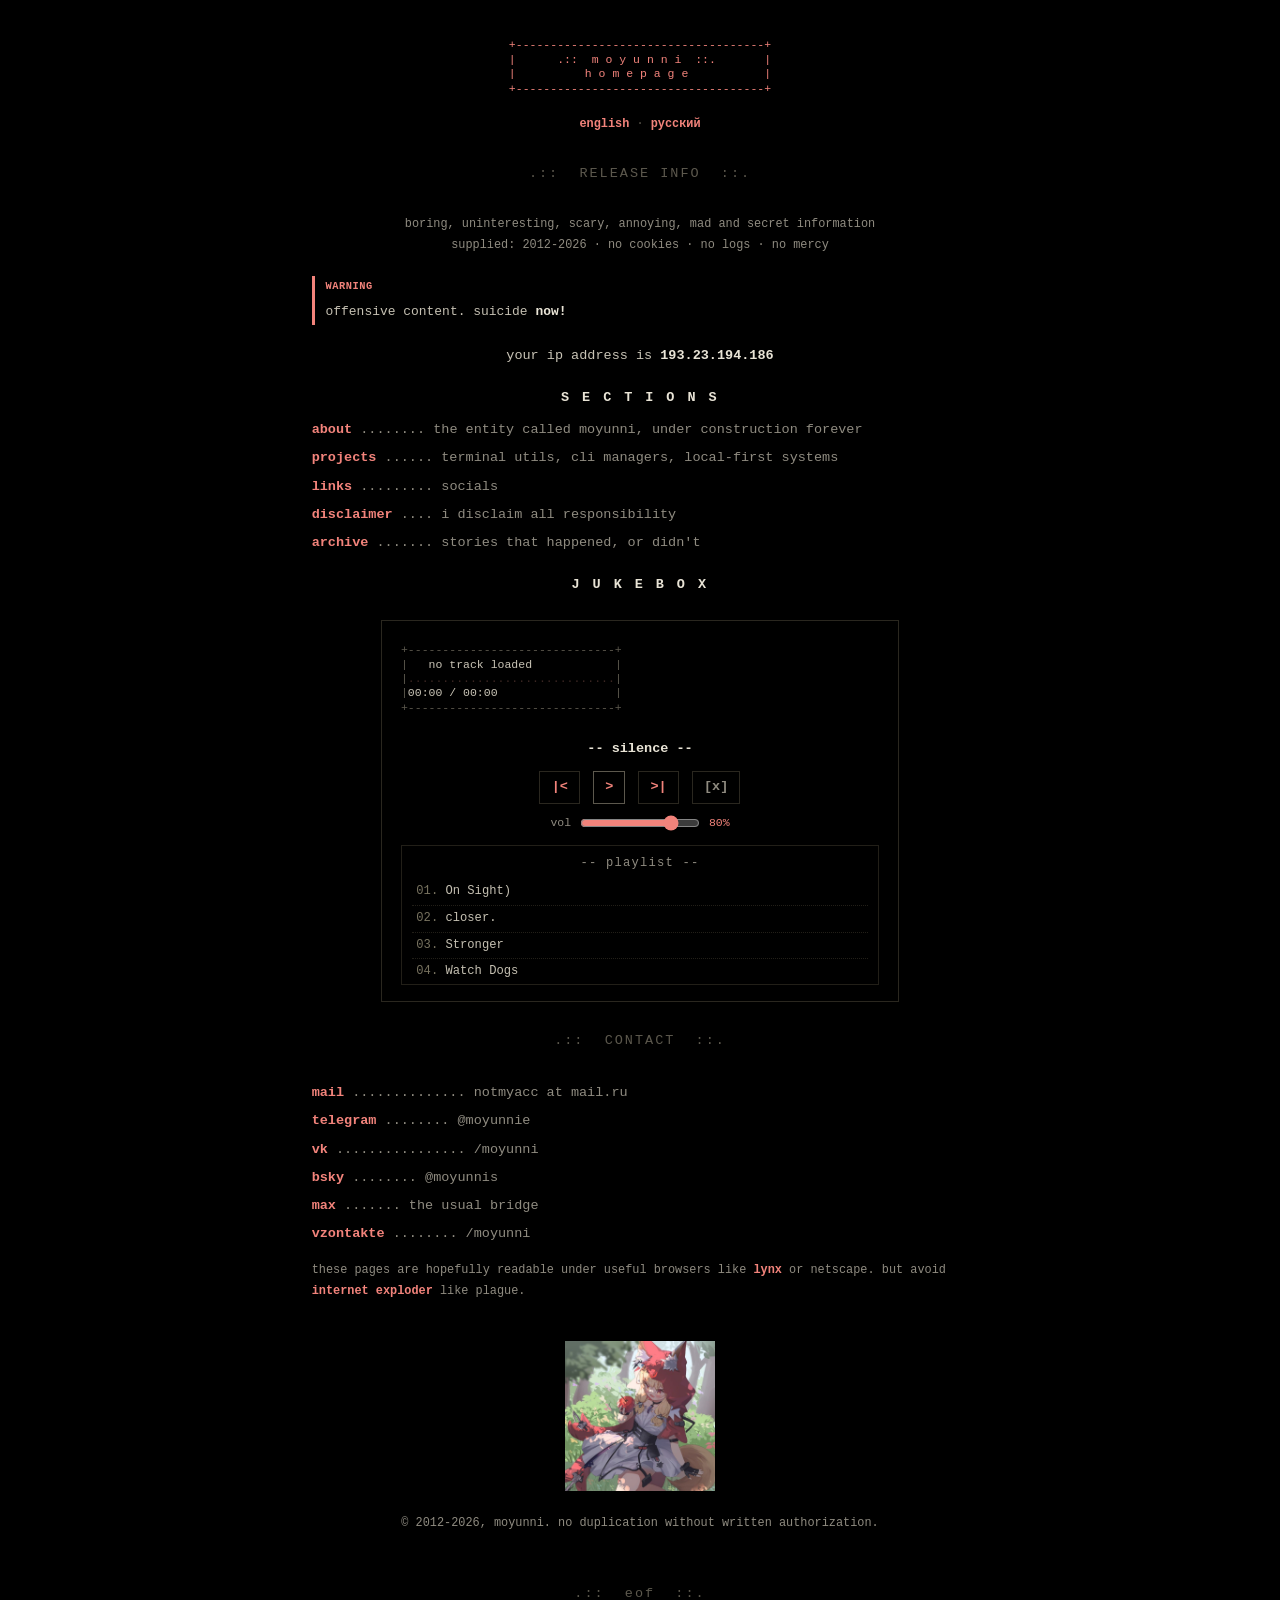
==== index.html @ 93be6dfd "Clean import" ====
<!doctype html>
<html lang="en">
<head>
<meta charset="utf-8">
<meta name="viewport" content="width=device-width, initial-scale=1">
<title>moyunni homepage</title>
<meta name="description" content="moyunni. boring, uninteresting, scary, annoying, mad and secret information.">
<meta name="google-site-verification" content="le4AlVmpZ8DGTti7kjfuLDPQhw64o7q3EWbnkTde29s" />
<link rel="me" href="https://mastodon.social/@moyunni">
<link rel="icon" href="favicon.ico">
<link rel="stylesheet" href="style.css">
<style>
.lang-sw .sep{color:#5c584d}
.lang-en{display:inline}
.lang-ru{display:none}
body.russian .lang-en{display:none}
body.russian .lang-ru{display:inline}
.mascot img{image-rendering:auto;max-height:150px;max-width:100%}
.mascot.right img{max-height:96px;max-width:120px}
.juke{border:1px solid #2a271f;background:#000;padding:1rem 1.2rem;margin:1.4rem auto;max-width:64ch}
.juke pre.vis{display:inline-block;text-align:left;margin:.4rem 0;padding:0;background:none;border:0;color:#5c584d;font-size:11.5px;line-height:1.25}
.juke .track{color:#e9e4d6;font-weight:700;margin:.4rem 0;min-height:1.4em;text-align:center}
.juke .btns{text-align:center;margin:.6rem 0}
.juke button{background:none;border:1px solid #2a271f;color:#f2837b;font:inherit;font-weight:700;cursor:pointer;padding:.2rem .7rem;margin:0 .15rem;transition:background .12s,color .12s,border-color .12s}
.juke button:hover{background:#14120d;border-color:#5c584d}
.juke button.play{border-color:#5c584d}
.juke button.stop{color:#8f8b80}
.juke .vol{text-align:center;color:#8f8b80;font-size:.85em;margin:.4rem 0}
.juke .vol input{vertical-align:middle;accent-color:#f2837b;width:120px}
.juke .vol .vv{color:#f2837b}
.juke .pl{border:1px solid #221f18;margin-top:.7rem;padding:.4rem .6rem;max-height:140px;overflow-y:auto;font-size:.9em}
.juke .pl .plt{color:#8f8b80;text-align:center;margin-bottom:.3rem;letter-spacing:.1em}
.juke .pl .pli{color:#c5c0b2;cursor:pointer;padding:.12rem .3rem;border-bottom:1px dotted #221f18;transition:color .1s}
.juke .pl .pli:hover{color:#e9e4d6}
.juke .pl .pli.on{color:#f2837b;font-weight:700}
.juke .pl .pli .nn{color:#77725f}
</style>
</head>
<body>

<h1 class="sr">moyunni homepage</h1>

<div class="bannerwrap"><pre class="banner">+------------------------------------+
|      .::  m o y u n n i  ::.       |
|          h o m e p a g e           |
+------------------------------------+</pre></div>

<p class="muted center lang-sw">
  <a href="#" onclick="switchLanguage('en');return false">english</a>
  <span class="sep">·</span>
  <a href="#" onclick="switchLanguage('ru');return false">русский</a>
</p>

<div class="dv">.::&nbsp;&nbsp;RELEASE INFO&nbsp;&nbsp;::.</div>
<p class="muted center">
  <span class="lang-en">boring, uninteresting, scary, annoying, mad and secret information</span>
  <span class="lang-ru">скучная, неинтересная, страшная, раздражающая, безумная и секретная информация</span><br>
  supplied: 2012-2026 · no cookies · no logs · no mercy
</p>

<div class="warn"><b>warning</b>
  <span class="lang-en">offensive content. suicide <strong>now!</strong></span>
  <span class="lang-ru">оскорбительный контент. самоубийство <strong>немедленно!</strong></span>
</div>

<p class="center">
  <span class="lang-en">your ip address is</span>
  <span class="lang-ru">ваш ip-адрес</span>
  <strong>193.23.194.186</strong>
</p>

<div class="sc">S E C T I O N S</div>
<div class="ln"><a href="./about.html">about</a> <span class="d">........ the entity called moyunni, under construction forever</span></div>
<div class="ln"><a href="./projects.html">projects</a> <span class="d">...... terminal utils, cli managers, local-first systems</span></div>
<div class="ln"><a href="./links.html">links</a> <span class="d">......... socials</span></div>
<div class="ln"><a href="./disclaimer.html">disclaimer</a> <span class="d">.... i disclaim all responsibility</span></div>
<div class="ln"><a href="./archive.html">archive</a> <span class="d">....... stories that happened, or didn't</span></div>

<div class="sc">J U K E B O X</div>

<div class="juke" id="moyunni-player">
  <pre class="vis" id="player-visual"></pre>
  <div class="track" id="track-title">-- silence --</div>
  <div class="btns">
    <button onclick="playerPrev()">|&lt;</button>
    <button class="play" id="btn-play" onclick="playerToggle()">&gt;</button>
    <button onclick="playerNext()">&gt;|</button>
    <button class="stop" onclick="playerStop()">[x]</button>
  </div>
  <div class="vol">vol <input type="range" id="player-vol" min="0" max="100" value="80" oninput="playerSetVol(this.value)"> <span class="vv" id="vol-label">80%</span></div>
  <div class="pl">
    <div class="plt">-- playlist --</div>
    <div id="playlist-container"></div>
  </div>
</div>
<audio id="moyunni-audio" preload="none"></audio>

<div class="dv">.::&nbsp;&nbsp;CONTACT&nbsp;&nbsp;::.</div>
<div class="ln"><a href="mailto:notmyacc@mail.ru">mail</a> <span class="d">.............. notmyacc at mail.ru</span></div>
<div class="ln"><a href="https://t.me/moyunnie">telegram</a> <span class="d">........ @moyunnie</span></div>
<div class="ln"><a href="https://vk.com/moyunni">vk</a> <span class="d">................ /moyunni</span></div>
<div class="ln"><a href="https://bsky.app/profile/moyunnis.bsky.social">bsky</a> <span class="d">........ @moyunnis</span></div>
<div class="ln"><a href="https://unlk.link/ujuTw">max</a> <span class="d">....... the usual bridge</span></div>
<div class="ln"><a href="https://vzontakte.ru/moyunni">vzontakte</a> <span class="d">........ /moyunni</span></div>

<p class="muted">
  <span class="lang-en">these pages are hopefully readable under useful browsers like <a href="http://www.lynx.org/">lynx</a> or netscape. but avoid <a href="http://www.microsuck.com/">internet exploder</a> like plague.</span>
  <span class="lang-ru">эти страницы, надеюсь, читаемы в полезных браузерах, таких как <a href="http://www.lynx.org/">lynx</a> или netscape. но избегайте <a href="http://www.microsuck.com/">internet exploder</a> как чумы.</span>
</p>

<p class="mascot"><img src="./pic/moyunni_sign.jpg" alt="moyunni"></p>

<p class="muted center">&copy; 2012-2026, moyunni. <span class="lang-en">no duplication without written authorization.</span><span class="lang-ru">никакого копирования без письменного разрешения.</span></p>

<p class="dv end">.::&nbsp;&nbsp;eof&nbsp;&nbsp;::.</p>

<script>
function switchLanguage(l){document.body.classList.toggle('russian',l==='ru');}
(function(){
  var tracks=[
    {file:"./music/Kanye West - On Sight).mp3",title:"On Sight)"},
    {file:"./music/closer.mp3",title:"closer."},
    {file:"./music/Kanye West - Stronger.mp3",title:"Stronger"},
    {file:"./music/Hudson Mohawke - Watch Dogs.mp3",title:"Watch Dogs"}
  ];
  var audio=document.getElementById('moyunni-audio');
  var current=-1,playing=false;
  var visual=document.getElementById('player-visual');
  var titleEl=document.getElementById('track-title');
  var btnPlay=document.getElementById('btn-play');
  var playlistEl=document.getElementById('playlist-container');
  var W=30;
  var C='#f2837b',E='#c9c4b6',D='#3a2622';
  function rep(c,n){var s='';for(var i=0;i<n;i++)s+=c;return s;}
  function pad(s,n){s=String(s);while(s.length<n)s+=' ';return s;}
  function esc(s){return String(s).replace(/&/g,'&amp;').replace(/</g,'&lt;').replace(/>/g,'&gt;');}
  function fmt(t){if(isNaN(t)||!isFinite(t))return'00:00';var m=Math.floor(t/60),s=Math.floor(t%60);return String(m).padStart(2,'0')+':'+String(s).padStart(2,'0');}
  function buildPlaylist(){var h='';for(var i=0;i<tracks.length;i++){h+='<div class="pli" onclick="playerJump('+i+')"><span class="nn">'+String(i+1).padStart(2,'0')+'.</span> '+esc(tracks[i].title)+'</div>';}playlistEl.innerHTML=h;}
  function updateVisual(){
    var ind=current<0?'  ':(playing?'||':'> ');
    var name=current>=0?tracks[current].title:'no track loaded';
    if(name.length>W-3)name=name.substring(0,W-6)+'...';
    var cur=fmt(audio.currentTime||0),dur=fmt(audio.duration||0);
    var pct=(audio.duration&&isFinite(audio.duration))?(audio.currentTime/audio.duration):0;
    if(pct<0)pct=0;if(pct>1)pct=1;var filled=Math.round(pct*W);
    var content=ind+' '+name;
    var tail=W-content.length;if(tail<0)tail=0;
    var bar='<span style="color:'+C+'">'+rep('#',filled)+'</span><span style="color:'+D+'">'+rep('.',W-filled)+'</span>';
    var L1='+'+rep('-',W)+'+';
    var L2='|<span style="color:'+C+'">'+esc(ind)+'</span><span style="color:'+E+'">'+esc(' '+name)+'</span>'+rep(' ',tail)+'|';
    var L3='|'+bar+'|';
    var L4='|<span style="color:'+E+'">'+pad(cur+' / '+dur,W)+'</span>|';
    var L5='+'+rep('-',W)+'+';
    visual.innerHTML=L1+'\n'+L2+'\n'+L3+'\n'+L4+'\n'+L5;
  }
  function loadTrack(i){if(i<0||i>=tracks.length)return;current=i;audio.src=tracks[i].file;titleEl.textContent=tracks[i].title;highlight();updateVisual();}
  function highlight(){var it=playlistEl.querySelectorAll('.pli');for(var i=0;i<it.length;i++)it[i].classList.toggle('on',i===current);}
  window.playerToggle=function(){if(current<0)loadTrack(0);if(playing){audio.pause();playing=false;btnPlay.textContent='>';}else{audio.play();playing=true;btnPlay.textContent='||';}updateVisual();};
  window.playerStop=function(){audio.pause();audio.currentTime=0;playing=false;btnPlay.textContent='>';updateVisual();};
  window.playerNext=function(){loadTrack((current+1)%tracks.length);if(playing)audio.play();};
  window.playerPrev=function(){loadTrack((current-1+tracks.length)%tracks.length);if(playing)audio.play();};
  window.playerJump=function(i){loadTrack(i);audio.play();playing=true;btnPlay.textContent='||';updateVisual();};
  window.playerSetVol=function(v){audio.volume=v/100;document.getElementById('vol-label').textContent=v+'%';};
  audio.addEventListener('timeupdate',updateVisual);
  audio.addEventListener('loadedmetadata',updateVisual);
  audio.addEventListener('ended',function(){window.playerNext();});
  audio.volume=0.8;buildPlaylist();updateVisual();
})();
</script>

</body>
</html>
---- style.css ----
* { box-sizing: border-box }

body {
  margin: 0 auto;
  max-width: 86ch;
  padding: 2.4rem 1.25rem 3.5rem;
  background: #000;
  color: #c9c4b6;
  font: 400 13.5px/1.8 ui-monospace, 'Cascadia Mono', 'JetBrains Mono', Menlo, Consolas, monospace;
}

a { color: #f2837b; font-weight: 700; text-decoration: none }
a:hover { text-decoration: underline; text-underline-offset: 3px }
strong { font-weight: 700; color: #e9e4d6 }
p { margin: .8rem 0 }

.bannerwrap { text-align: center; overflow-x: auto }
pre.banner {
  display: inline-block; text-align: left; margin: 0;
  color: #f2837b; font-size: 11.5px; line-height: 1.25; font-family: inherit;
  background: none; border: 0; border-radius: 0; padding: 0; overflow: visible;
}
.sr { position: absolute; width: 1px; height: 1px; overflow: hidden; clip: rect(0 0 0 0) }

.dv { text-align: center; color: #5c584d; letter-spacing: 2px; margin: 1.7rem 0 }
.sc { text-align: center; color: #e9e4d6; font-weight: 700; letter-spacing: .18em; margin: 1.1rem 0 .5rem }
.home { margin-top: 2.6rem }
.hdv { display: flex; justify-content: center; align-items: baseline; gap: 1.4ch; margin: 0 0 .5rem; font-size: 1rem; flex-wrap: wrap }
.hdv .blk { color: #5c584d; letter-spacing: 1px }
.hdv .ttl { color: #e9e4d6; font-weight: 700; text-transform: uppercase; letter-spacing: .35em; font-size: 1.02rem }
.meta { text-align: center; color: #8f8b80; font-size: .88em; margin: 0 0 2.3rem }
.end { margin-top: 3rem }

h2 {
  text-align: center; text-transform: uppercase;
  letter-spacing: .4em; font-size: .9rem; font-weight: 700;
  color: #e9e4d6; margin: 2.6rem 0 1rem;
}
h3 { font-size: .95em; font-weight: 700; color: #e9e4d6; margin: 1.6rem 0 .4rem }

.center { text-align: center }
.listwrap { display: flex; justify-content: center }
.listwrap > div { text-align: left; max-width: 100% }
.ln { margin: .25rem 0; white-space: pre-wrap }
.ln .d { color: #8f8b80 }
.info { color: #8f8b80 }

.legend { color: #8f8b80; font-size: .85em; display: flex; gap: 1.4rem; flex-wrap: wrap; justify-content: center; margin: 1.2rem 0 }
.tool { display: flex; gap: 1.4ch; margin: 0 0 1.5rem }
.tool > .bico { margin-top: .35rem; color: #a8a396 }
.tool-b { min-width: 0 }
.tool-h { margin: 0 0 .25rem; display: flex; align-items: baseline; gap: 1ch; flex-wrap: wrap }
.tool-name { font-weight: 700; color: #e9e4d6; font-size: 1.02em }
.tool-net { color: #8f8b80; font-size: .8em }
.tool-d { margin: 0; color: #c5c0b2; font-size: .96em; line-height: 1.75 }

.bico { width: 18px; height: 18px; fill: currentColor; flex: 0 0 auto }
.bico.inh { width: 19px; height: 19px; vertical-align: -4px; margin-right: .6ch; color: #e9e4d6 }
.bico.inl { width: 15px; height: 15px; vertical-align: -2px; margin-right: .4ch; color: #a8a396 }

.badge { font-weight: 700; font-size: .85em; white-space: nowrap }
.badge::before { content: "[" } .badge::after { content: "]" }
.badge.ok { color: #f2837b }
.badge.mid { color: #bfa87c }
.badge.no { color: #f2837b } .badge.no::after { content: "!]" }
.badge.dead { color: #8f8b80 }

.lede { color: #c9c4b6 }
.src { list-style: none; padding: 0; margin: .5rem 0 0 }
.src li { display: grid; grid-template-columns: 3ch 1fr; gap: .6ch; margin: .3rem 0; font-size: .93em }
.src .n { color: #77725f }
.src a { word-break: break-word }
.muted { color: #8f8b80; font-size: .88em }

ul, ol { padding-left: 2.4ch }
li { margin: .4rem 0 }
li::marker { color: #8f8b80 }

code { font-size: .92em; background: #14120d; border: 1px solid #221f18; border-radius: 3px; padding: .05rem .45ch; color: #e9c8a0 }
pre { background: none; border: 0; border-radius: 0; padding: .15rem 0 .15rem 3ch; overflow-x: auto; margin: 1.1rem 0 }
pre code { background: none; border: 0; padding: 0; color: #e9e4d6; display: block; line-height: 2 }
pre .c { color: #6f6a58 }
pre .p { color: #f2837b; font-weight: 700; user-select: none }

table { border-collapse: collapse; margin: 1rem 0; font-size: .92em; width: 100% }
th, td { border: 1px solid #2a271f; padding: .45rem .8ch; text-align: left; vertical-align: top }
th { color: #8f8b80; font-weight: 700; text-transform: uppercase; font-size: .82em; letter-spacing: .05em }
blockquote { margin: 1rem 0; padding: .1rem 0 .1rem 1.4ch; border-left: 3px solid #2a271f; color: #a8a396; font-style: italic }
.note, .warn { border-left: 3px solid #2a271f; padding: .1rem 0 .1rem 1.4ch; margin: 1.2rem 0; font-size: .96em; color: #c5c0b2 }
.warn { border-left-color: #f2837b }
.note b, .warn b { display: block; text-transform: uppercase; font-size: .8em; letter-spacing: .05em; color: #8f8b80; margin-bottom: .25rem }
.warn b { color: #f2837b }

.mascot { text-align: center; margin-top: 2.4rem }
.mascot.right { position: fixed; right: 16px; bottom: 12px; margin: 0; z-index: 2 }
.mascot.right img { max-height: 104px }
@media (max-width: 980px) { .mascot.right { display: none } }
.mascot img { image-rendering: pixelated; max-height: 110px }

:focus-visible { outline: 2px solid #f2837b; outline-offset: 3px }
@media (max-width: 640px) { pre.banner { font-size: 8.5px } .hdv .ttl { letter-spacing: .2em } }
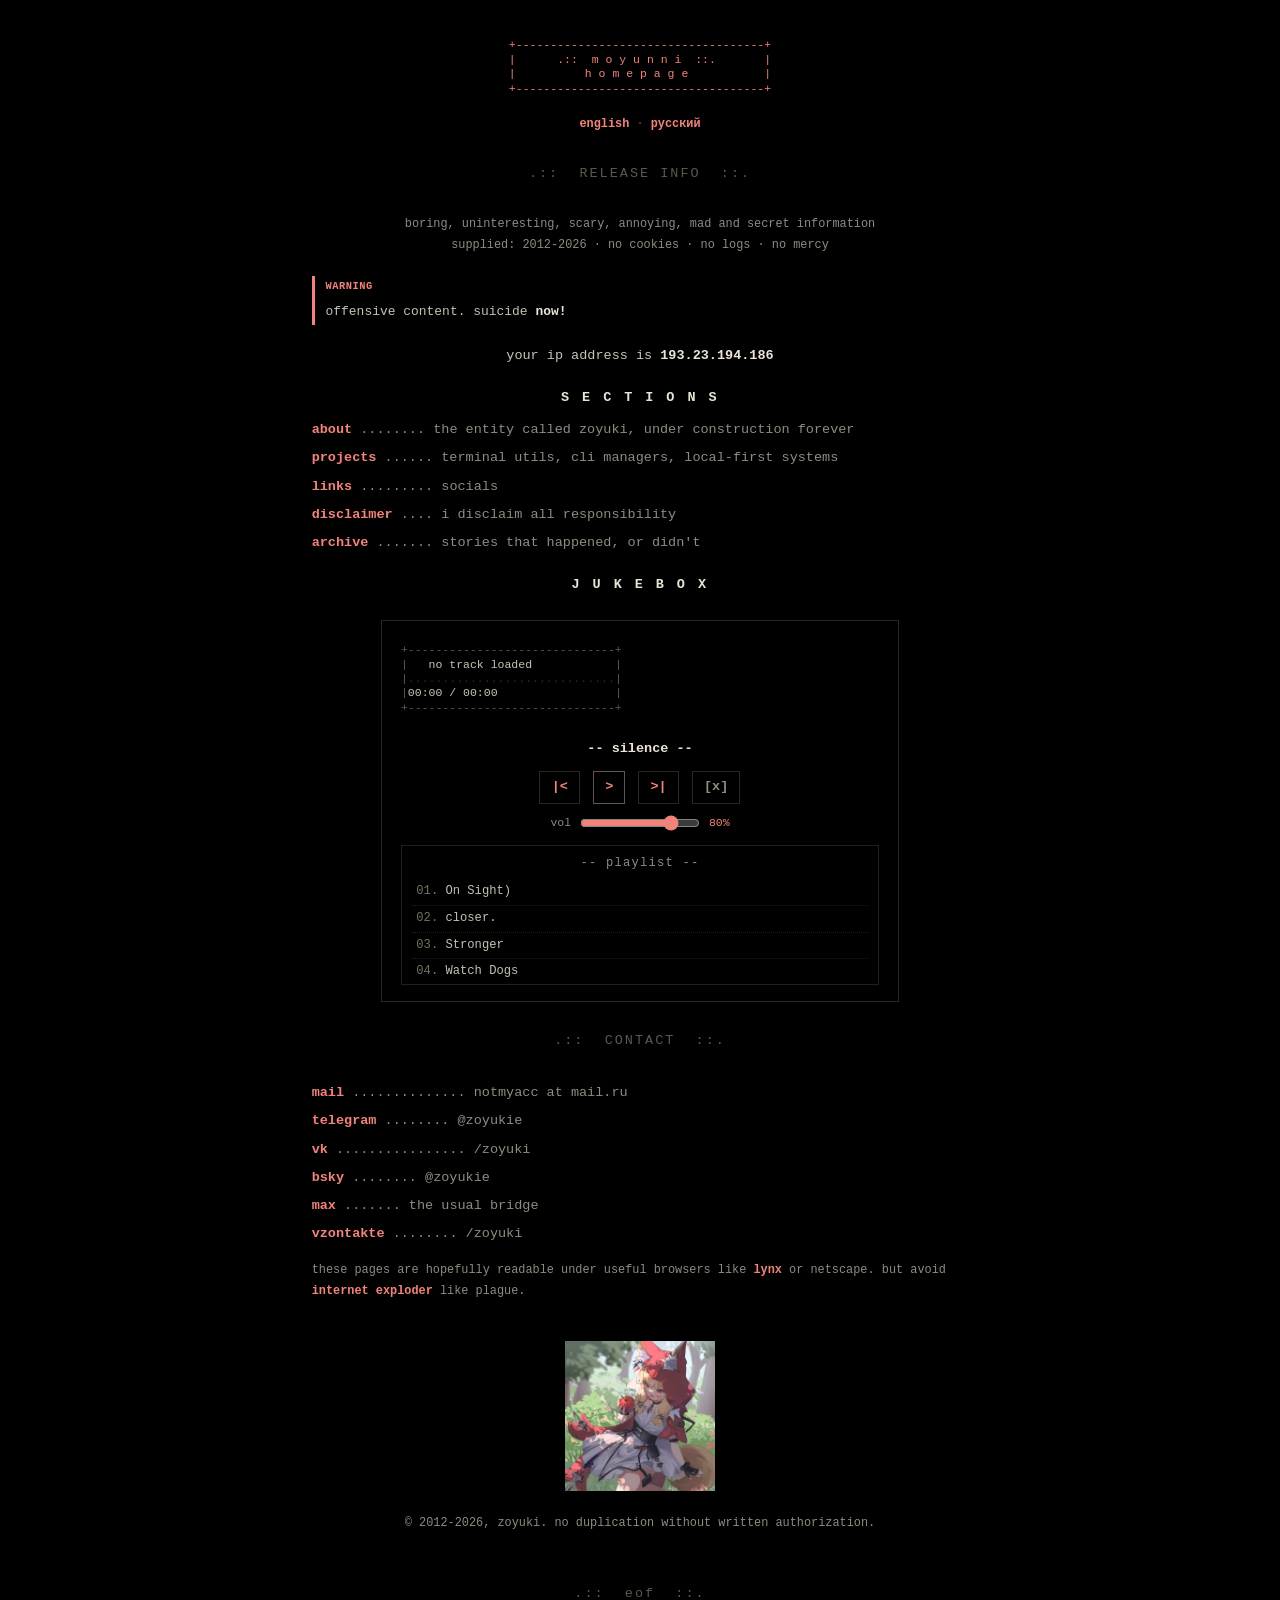
==== commit d7692d13: "zoyuki" ====
--- a/index.html
+++ b/index.html
@@ -3,8 +3,8 @@
 <head>
 <meta charset="utf-8">
 <meta name="viewport" content="width=device-width, initial-scale=1">
-<title>moyunni homepage</title>
-<meta name="description" content="moyunni. boring, uninteresting, scary, annoying, mad and secret information.">
+<title>zoyuki homepage</title>
+<meta name="description" content="zoyuki. boring, uninteresting, scary, annoying, mad and secret information.">
 <meta name="google-site-verification" content="le4AlVmpZ8DGTti7kjfuLDPQhw64o7q3EWbnkTde29s" />
 <link rel="me" href="https://mastodon.social/@moyunni">
 <link rel="icon" href="favicon.ico">
@@ -38,7 +38,7 @@
 </head>
 <body>
 
-<h1 class="sr">moyunni homepage</h1>
+<h1 class="sr">zoyuki homepage</h1>
 
 <div class="bannerwrap"><pre class="banner">+------------------------------------+
 |      .::  m o y u n n i  ::.       |
@@ -70,7 +70,7 @@
 </p>
 
 <div class="sc">S E C T I O N S</div>
-<div class="ln"><a href="./about.html">about</a> <span class="d">........ the entity called moyunni, under construction forever</span></div>
+<div class="ln"><a href="./about.html">about</a> <span class="d">........ the entity called zoyuki, under construction forever</span></div>
 <div class="ln"><a href="./projects.html">projects</a> <span class="d">...... terminal utils, cli managers, local-first systems</span></div>
 <div class="ln"><a href="./links.html">links</a> <span class="d">......... socials</span></div>
 <div class="ln"><a href="./disclaimer.html">disclaimer</a> <span class="d">.... i disclaim all responsibility</span></div>
@@ -78,7 +78,7 @@
 
 <div class="sc">J U K E B O X</div>
 
-<div class="juke" id="moyunni-player">
+<div class="juke" id="zoyuki-player">
   <pre class="vis" id="player-visual"></pre>
   <div class="track" id="track-title">-- silence --</div>
   <div class="btns">
@@ -93,15 +93,15 @@
     <div id="playlist-container"></div>
   </div>
 </div>
-<audio id="moyunni-audio" preload="none"></audio>
+<audio id="zoyuki-audio" preload="none"></audio>
 
 <div class="dv">.::&nbsp;&nbsp;CONTACT&nbsp;&nbsp;::.</div>
 <div class="ln"><a href="mailto:notmyacc@mail.ru">mail</a> <span class="d">.............. notmyacc at mail.ru</span></div>
-<div class="ln"><a href="https://t.me/moyunnie">telegram</a> <span class="d">........ @moyunnie</span></div>
-<div class="ln"><a href="https://vk.com/moyunni">vk</a> <span class="d">................ /moyunni</span></div>
-<div class="ln"><a href="https://bsky.app/profile/moyunnis.bsky.social">bsky</a> <span class="d">........ @moyunnis</span></div>
+<div class="ln"><a href="https://t.me/zoyukie">telegram</a> <span class="d">........ @zoyukie</span></div>
+<div class="ln"><a href="https://vk.com/zoyuki">vk</a> <span class="d">................ /zoyuki</span></div>
+<div class="ln"><a href="https://bsky.app/profile/zoyukie.bsky.social">bsky</a> <span class="d">........ @zoyukie</span></div>
 <div class="ln"><a href="https://unlk.link/ujuTw">max</a> <span class="d">....... the usual bridge</span></div>
-<div class="ln"><a href="https://vzontakte.ru/moyunni">vzontakte</a> <span class="d">........ /moyunni</span></div>
+<div class="ln"><a href="https://vzontakte.ru/zoyuki">vzontakte</a> <span class="d">........ /zoyuki</span></div>
 
 <p class="muted">
   <span class="lang-en">these pages are hopefully readable under useful browsers like <a href="http://www.lynx.org/">lynx</a> or netscape. but avoid <a href="http://www.microsuck.com/">internet exploder</a> like plague.</span>
@@ -110,7 +110,7 @@
 
 <p class="mascot"><img src="./pic/moyunni_sign.jpg" alt="moyunni"></p>
 
-<p class="muted center">&copy; 2012-2026, moyunni. <span class="lang-en">no duplication without written authorization.</span><span class="lang-ru">никакого копирования без письменного разрешения.</span></p>
+<p class="muted center">&copy; 2012-2026, zoyuki. <span class="lang-en">no duplication without written authorization.</span><span class="lang-ru">никакого копирования без письменного разрешения.</span></p>
 
 <p class="dv end">.::&nbsp;&nbsp;eof&nbsp;&nbsp;::.</p>
 
@@ -123,7 +123,7 @@
     {file:"./music/Kanye West - Stronger.mp3",title:"Stronger"},
     {file:"./music/Hudson Mohawke - Watch Dogs.mp3",title:"Watch Dogs"}
   ];
-  var audio=document.getElementById('moyunni-audio');
+  var audio=document.getElementById('zoyuki-audio');
   var current=-1,playing=false;
   var visual=document.getElementById('player-visual');
   var titleEl=document.getElementById('track-title');
